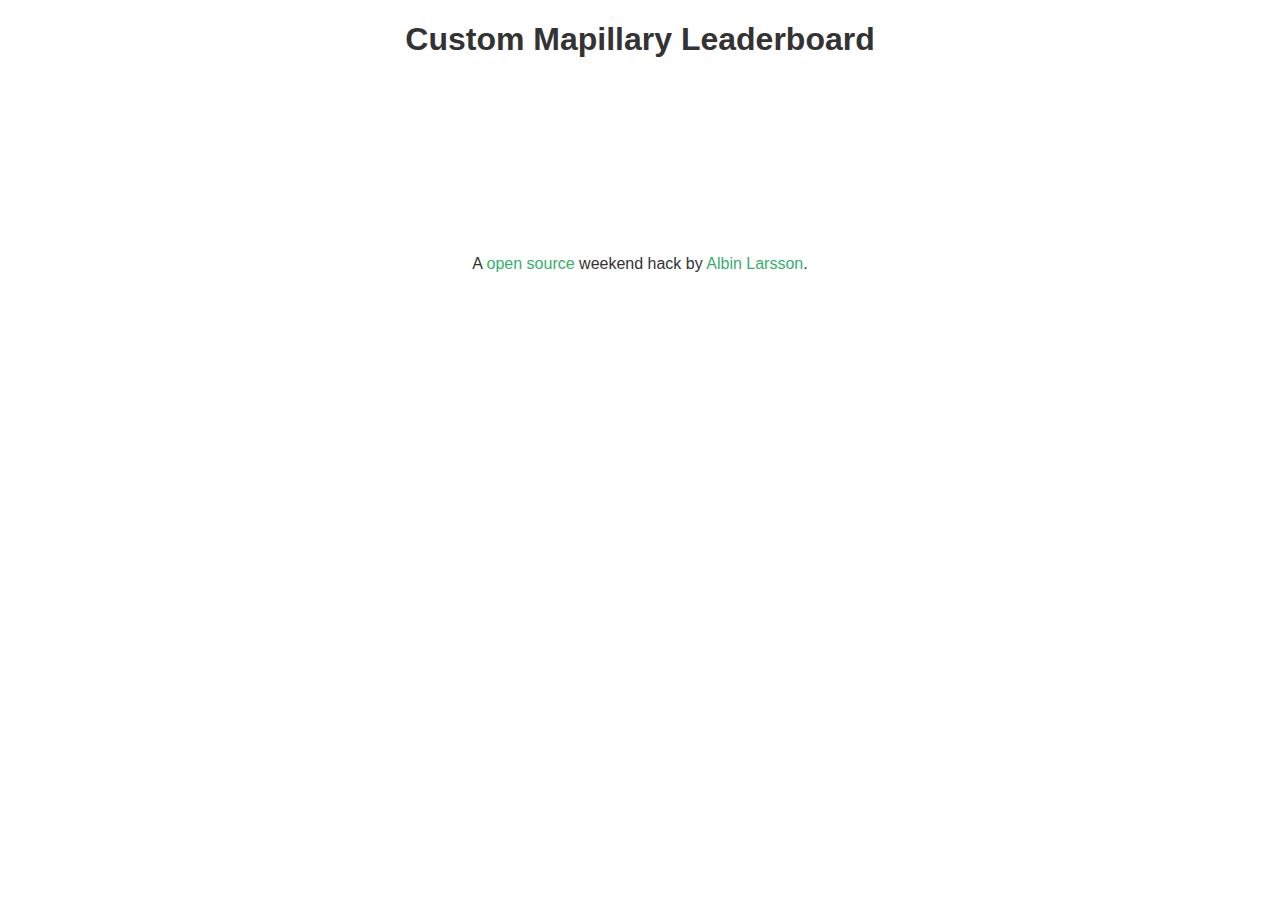
==== src/board.html @ dd4db959 "First" ====
<!DOCTYPE html>
<html lang="en">
	<head>
		<meta name="viewport" content="width=device-width, initial-scale=1" />
		<title>Custom Mapillary Leaderboards</title>
		<link rel="stylesheet" href="css/style.css" />
	</head>
	<body>
		<header class="container">
			<div>
				<h1>Custom Mapillary Leaderboard</h1>
			</div>
		</header>
		<main class="container">
			<table id="table"></table>
			<canvas id="chart"></canvas>

		</main>
		<footer class="container">
			<p>A <a href="#">open source</a> weekend hack by <a href="#">Albin Larsson</a>.</p>
		</footer>
		<script src="js/helpers.js"></script>
		<script src="js/board-ui.js"></script>
	</body>
</html>
---- src/css/style.css ----
/*
 * I have a rule, everyone who cleans up my CSS gets a ice cream if we run into each other.
 */

html {
  font-family: sans-serif;
  line-height: 1.15;
  -ms-text-size-adjust: 100%;
}

body {
  margin: 0;
  text-align: center;
  color: #333;
}

input {
  padding: 8px;
  display: block;
  border: 1px solid #36AF6D;
  width: 100%;
  box-sizing: border-box;
  font-size: 105%;
  border-radius: 4px;
}

.container {
  max-width: 750px;
  margin: auto;
}

a {
  color: #36AF6D;
  text-decoration: none;
}

a:hover,
a:focus {
  text-decoration: underline;
}

table {
  width: 100%;
  border-collapse: collapse;
}

tr {
  padding-bottom: 2px;
  padding-top: 2px;
  border-top: 2px solid #FFF;
}

canvas {
  margin-top: 5px;
}

#userInput,
#time {
  max-width: 400px;
  margin: auto;
  padding-left: 5px;
  padding-right: 5px;
}

#userInput ul {
  padding-left: 0px;
  width: 100%;
  margin: 0;
  list-style: none;
}

#userInput ul li {
  padding: 3px;
  border-bottom: 1px dotted #36AF6D;
}

#userInput ul li:hover {
  cursor: pointer;
  background: #36AF6D;
  border-radius: 4px;
}

#enableTime {
  margin: auto;
  background: none;
  border: 1px solid #36AF6D;
  padding: 7px;
  border-radius: 4px;
  color: #36AF6D;
  margin-bottom: 10px;
  margin-top: 10px;
}

#enableTime:hover {
  cursor: pointer;
  background: #36AF6D;
  color: #FFF;
}

#userLabels {
  margin: 4px;
}

#userLabels span {
  padding: 7px;
  padding-top: 2px;
  line-height: 1.5;
  padding-bottom: 4px;
  background: #36AF6D;
  border-radius: 4px;
  color: rgb(255, 255, 255);
  display: inline-block;
  margin-left: 3px;
  margin-top: 3px;
}

#userLabels span span {
  margin-left: 3px;
  font-size: 50%;
  line-height: 15px;
  background: #278853;
  padding: 2px;
  border-radius: 100%;
  min-height: 18px;
  min-width: 18px;
  box-sizing: border-box;
  display: block;
  float: right;
}

#userLabels span span:hover {
  cursor: pointer;
}

#time {
  display: inline-block;
}

#goToBoard {
  margin: auto;
  background: none;
  border: 1px solid #36AF6D;
  padding: 7px;
  border-radius: 4px;
  color: #36AF6D;
  margin-bottom: 30px;
  margin-top: 30px;
  text-decoration: none;
  display: inline-block;
}


#goToBoard[disabled=true]{
  cursor: not-allowed;
  color: rgba(54, 175, 109, 0.5);
  border-color: rgba(54, 175, 109, 0.5);
}

[data-tooltip] {
  position: relative;
}

[data-tooltip]:before,
[data-tooltip]:after {
  opacity: 0;
  bottom: 100%;
  left: 50%;
  position: absolute;
  z-index: 10;
  transform: translate(-50%, 10px);
  transform-origin: top;
}

[data-tooltip]:after {
  background: #000;
  border-radius: 4px;
  color: #fff;
  content: attr(data-tooltip);
  font-size: 12px;
  padding: .5em 1em;
  margin-bottom: 11px;
  white-space: pre;
}

[data-tooltip]:before {
  background: #000;
  height: 6px;
  width: 6px;
  content: "";
  margin-bottom: -3px;
}

[data-tooltip]:hover:before,
[data-tooltip][data-tooltip-visible]:before,
[data-tooltip]:hover:after,
[data-tooltip][data-tooltip-visible]:after {
  opacity: 1;
}

[data-tooltip]:before,
[data-tooltip][data-tooltip-visible]:before {
  transform: rotate(45deg);
}
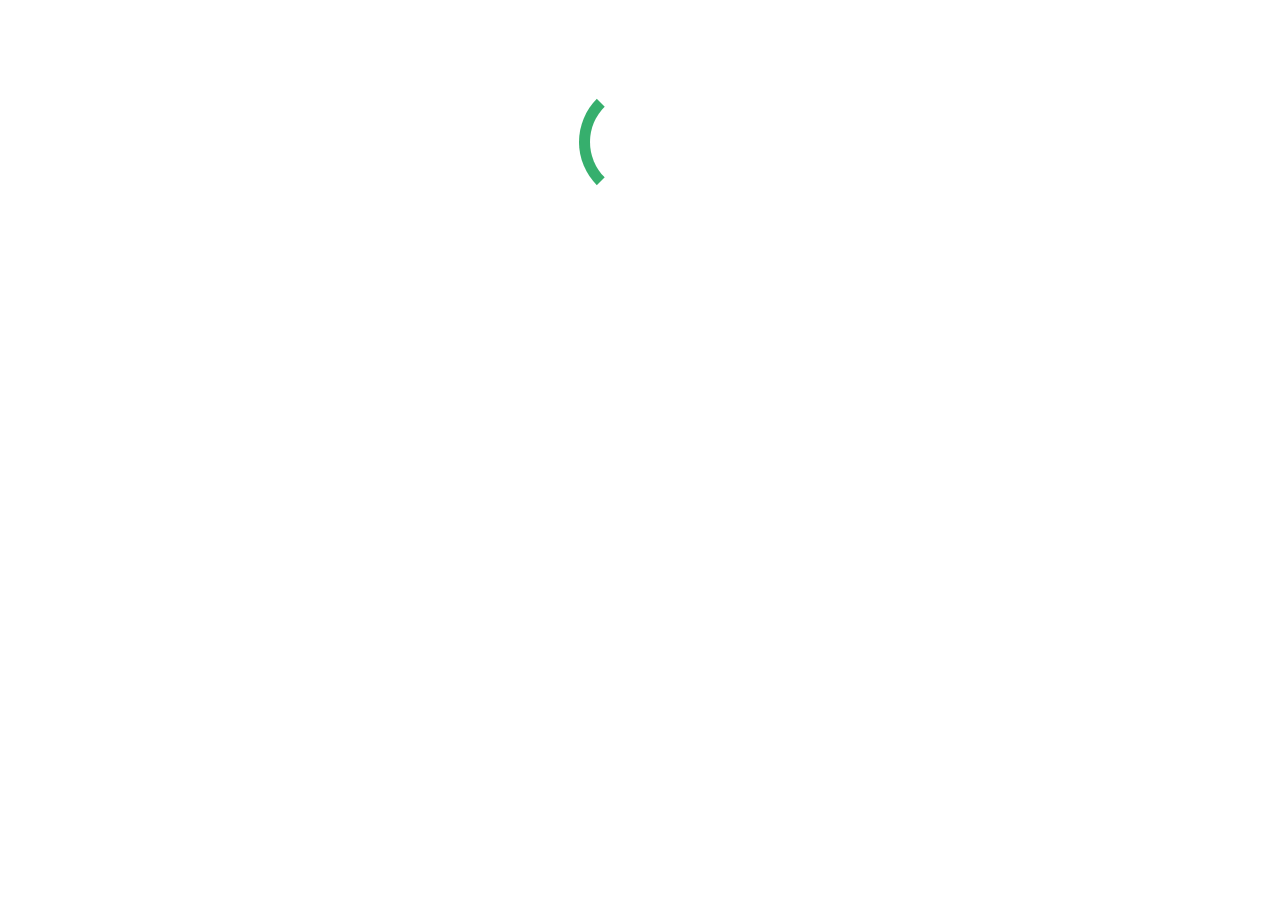
==== commit 94fd6a11: "add loading indicator to board" ====
--- a/src/board.html
+++ b/src/board.html
@@ -6,6 +6,7 @@
 		<link rel="stylesheet" href="css/style.css" />
 	</head>
 	<body>
+		<div class="loader" aria-hidden id="loader"><div class="loader-inner"></div></div>
 		<header class="container">
 			<div>
 				<h1>Custom Mapillary Leaderboard</h1>
@@ -14,10 +15,9 @@
 		<main class="container">
 			<table id="table"></table>
 			<canvas id="chart"></canvas>
-
 		</main>
 		<footer class="container">
-			<p>A <a href="#">open source</a> weekend hack by <a href="#">Albin Larsson</a>.</p>
+			<p>A <a href="https://github.com/Abbe98/Mapillary-Custom-Leaderboards">open source</a> weekend hack by <a href="https://byabbe.se/">Albin Larsson</a>.</p>
 		</footer>
 		<script src="js/helpers.js"></script>
 		<script src="js/board-ui.js"></script>
--- a/src/css/style.css
+++ b/src/css/style.css
@@ -201,3 +201,42 @@
 [data-tooltip][data-tooltip-visible]:before {
   transform: rotate(45deg);
 }
+
+/* LOADER */
+/* from kyrksok.se(web-client) */
+.loader {
+  width: 100vw;
+  height: 100vh;
+  background: #FFF;
+  position: fixed;
+}
+
+.loader-inner,
+.loader-inner:after {
+  border-radius: 50%;
+  width: 10em;
+  height: 10em;
+}
+
+.loader-inner {
+  margin: 60px auto;
+  font-size: 10px;
+  position: relative;
+  text-indent: -9999em;
+  border-top: 1.1em solid rgba(0, 0, 0, .0);
+  border-right: 1.1em solid rgba(0, 0, 0, .0);
+  border-bottom: 1.1em solid rgba(0, 0, 0, .0);
+  border-left: 1.1em solid #36AF6D;
+  transform: translateZ(0);
+  animation: load-ani 1.1s infinite linear;
+}
+
+@keyframes load-ani {
+  0% {
+    transform: rotate(0deg);
+  }
+
+  100% {
+    transform: rotate(360deg);
+  }
+}